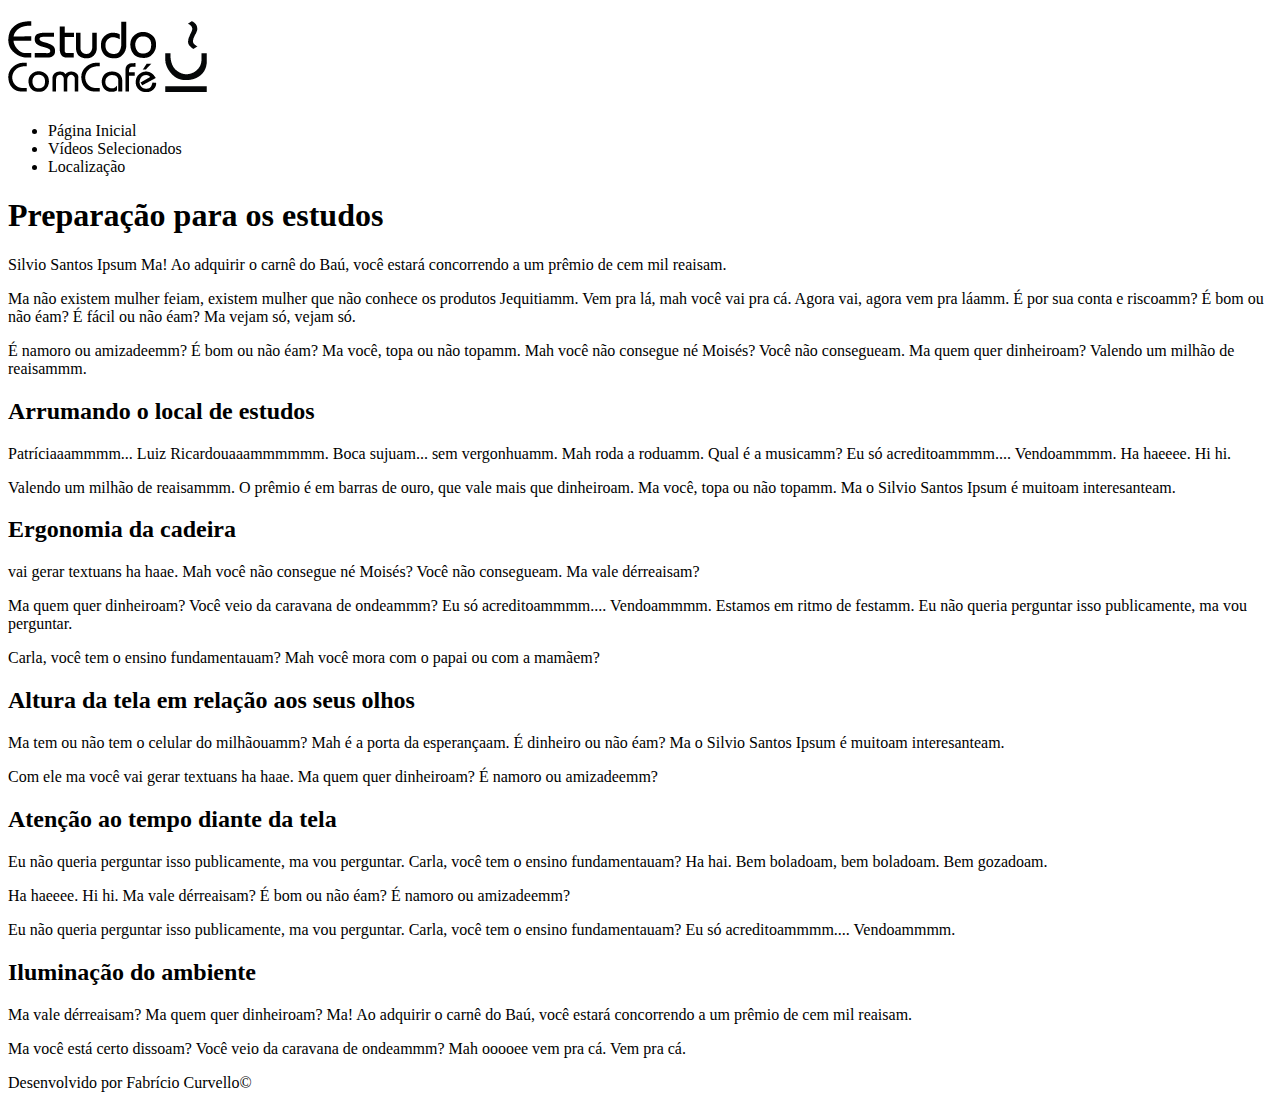
==== index.html @ 66b2111d "index.html prnt" ====
<!DOCTYPE html>
<html lang="pt-br">

    <head>
        <meta charset="UTF-8"/>
        <title>Estudo Com Café</title>
        <link rel="stylesheet" type="text/css"  href="_css/estilo.css">
    </head>
    <body>
        <div id="interface">
    <header>
        <h1>
            <a href="index.html">
                <img src="imagens/logo.png">
            </a>
        </h1>
    </header>
        <nav>
            <ul>
                <li>Página Inicial</li>
                <li>Vídeos Selecionados</li>
                <li>Localização</li>
            </ul>
        </nav>
    <section>

        <article id="texto">
            <h1>Preparação para os estudos</h1>
            <p>Silvio Santos Ipsum Ma! Ao adquirir o carnê do Baú, você estará concorrendo a um prêmio de cem mil reaisam.</p>

            <p>Ma não existem mulher feiam, existem mulher que não conhece os produtos Jequitiamm. Vem pra lá, mah você vai pra cá. Agora vai, agora vem pra láamm. É por sua conta e riscoamm? É bom ou não éam? É fácil ou não éam? Ma vejam só, vejam só.</p>

            <p>É namoro ou amizadeemm? É bom ou não éam? Ma você, topa ou não topamm. Mah você não consegue né Moisés? Você não consegueam. Ma quem quer dinheiroam? Valendo um milhão de reaisammm.</p>
                <h2>Arrumando o local de estudos</h2>
            <p>Patríciaaammmm... Luiz Ricardouaaammmmmm. Boca sujuam... sem vergonhuamm. Mah roda a roduamm. Qual é a musicamm? Eu só acreditoammmm.... Vendoammmm. Ha haeeee. Hi hi.</p>

            <p>Valendo um milhão de reaisammm. O prêmio é em barras de ouro, que vale mais que dinheiroam. Ma você, topa ou não topamm. Ma o Silvio Santos Ipsum é muitoam interesanteam.</p>
                <h2>Ergonomia da cadeira</h2>
            <p>vai gerar textuans ha haae. Mah você não consegue né Moisés? Você não consegueam. Ma vale dérreaisam?</p>

            <p>Ma quem quer dinheiroam? Você veio da caravana de ondeammm? Eu só acreditoammmm.... Vendoammmm. Estamos em ritmo de festamm. Eu não queria perguntar isso publicamente, ma vou perguntar.</p>

            <p>Carla, você tem o ensino fundamentauam? Mah você mora com o papai ou com a mamãem?</p>

                <h2>Altura da tela em relação aos seus olhos</h2>
            <p>Ma tem ou não tem o celular do milhãouamm? Mah é a porta da esperançaam. É dinheiro ou não éam? Ma o Silvio Santos Ipsum é muitoam interesanteam.</p>

            <p>Com ele ma você vai gerar textuans ha haae. Ma quem quer dinheiroam? É namoro ou amizadeemm?</p>

                <h2>Atenção ao tempo diante da tela</h2>
            <p>Eu não queria perguntar isso publicamente, ma vou perguntar. Carla, você tem o ensino fundamentauam? Ha hai. Bem boladoam, bem boladoam. Bem gozadoam.</p>

            <p>Ha haeeee. Hi hi. Ma vale dérreaisam? É bom ou não éam? É namoro ou amizadeemm?</p>

            <p>Eu não queria perguntar isso publicamente, ma vou perguntar. Carla, você tem o ensino fundamentauam? Eu só acreditoammmm.... Vendoammmm.</p>
                <h2>Iluminação do ambiente</h2>
            <p>Ma vale dérreaisam? Ma quem quer dinheiroam? Ma! Ao adquirir o carnê do Baú, você estará concorrendo a um prêmio de cem mil reaisam.</p>
            <p>Ma você está certo dissoam? Você veio da caravana de ondeammm? Mah ooooee vem pra cá. Vem pra cá.</p>

        </article>
        <aside id="imagens">

        </aside>
    </section>
    <footer>

    </footer>
</div>
</body>
</html>

Desenvolvido por Fabrício Curvello&copy;
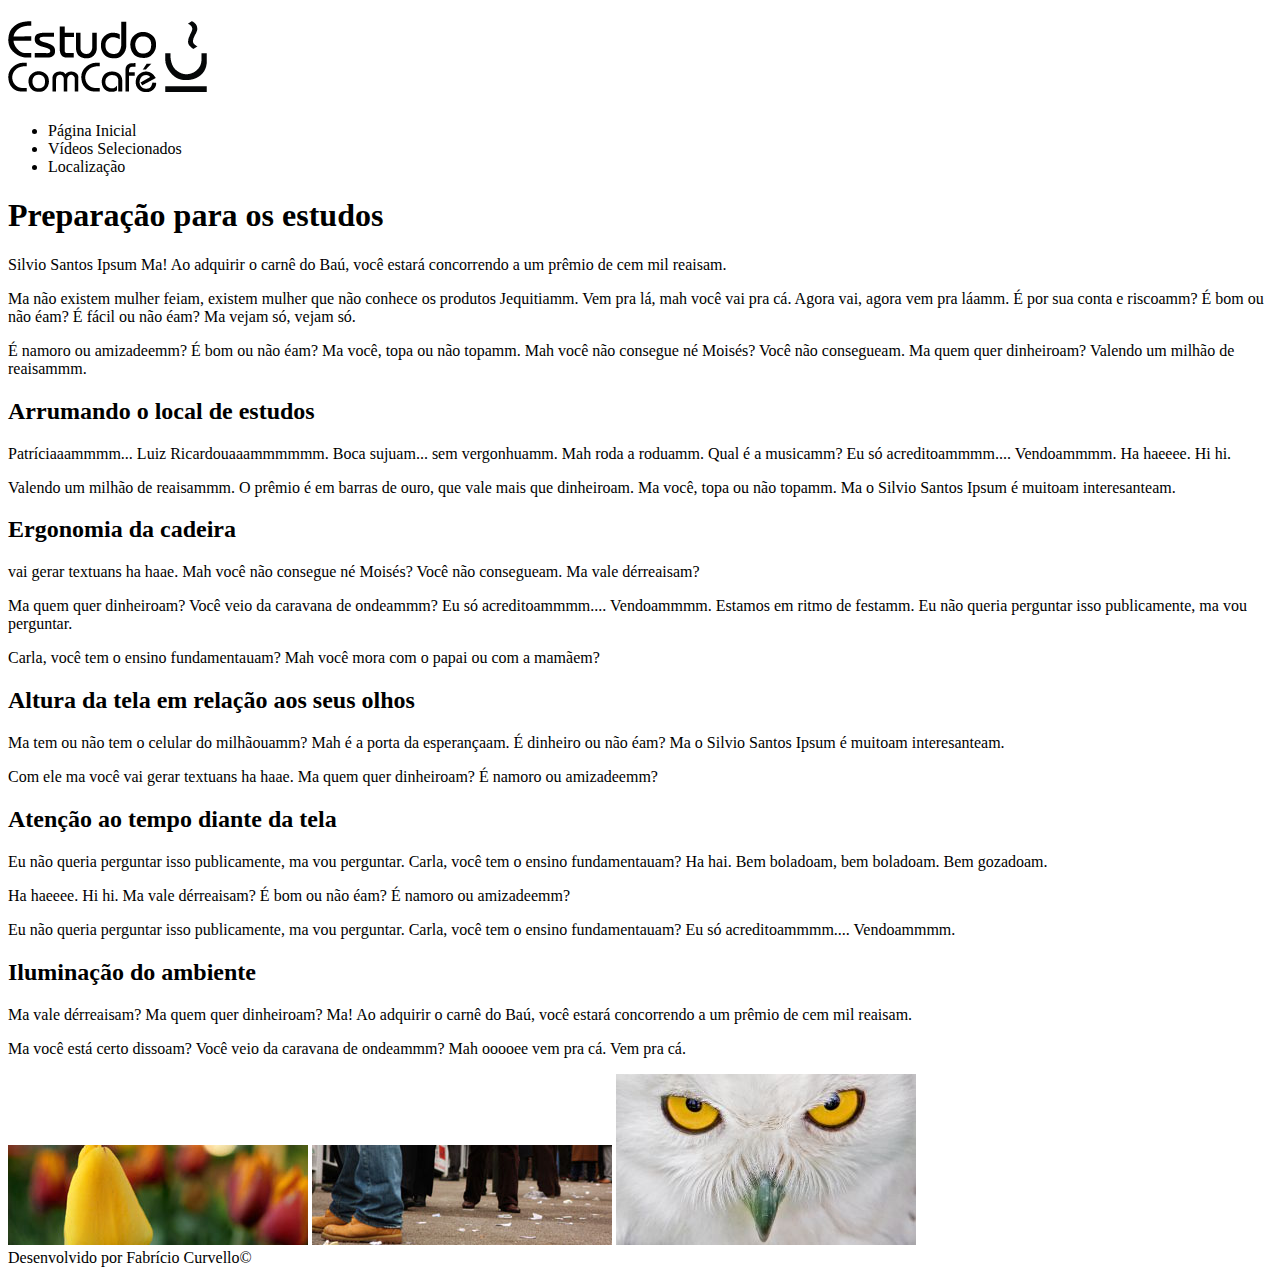
==== commit c1ca2348: "index.html prnt" ====
--- a/index.html
+++ b/index.html
@@ -59,7 +59,9 @@
 
         </article>
         <aside id="imagens">
-
+            <img class="imagens" src="imagens/flor.jpg">
+            <img class="imagens" src="imagens/pes.jpg">
+            <img class="imagens" src="imagens/olhos.jpg">
         </aside>
     </section>
     <footer>
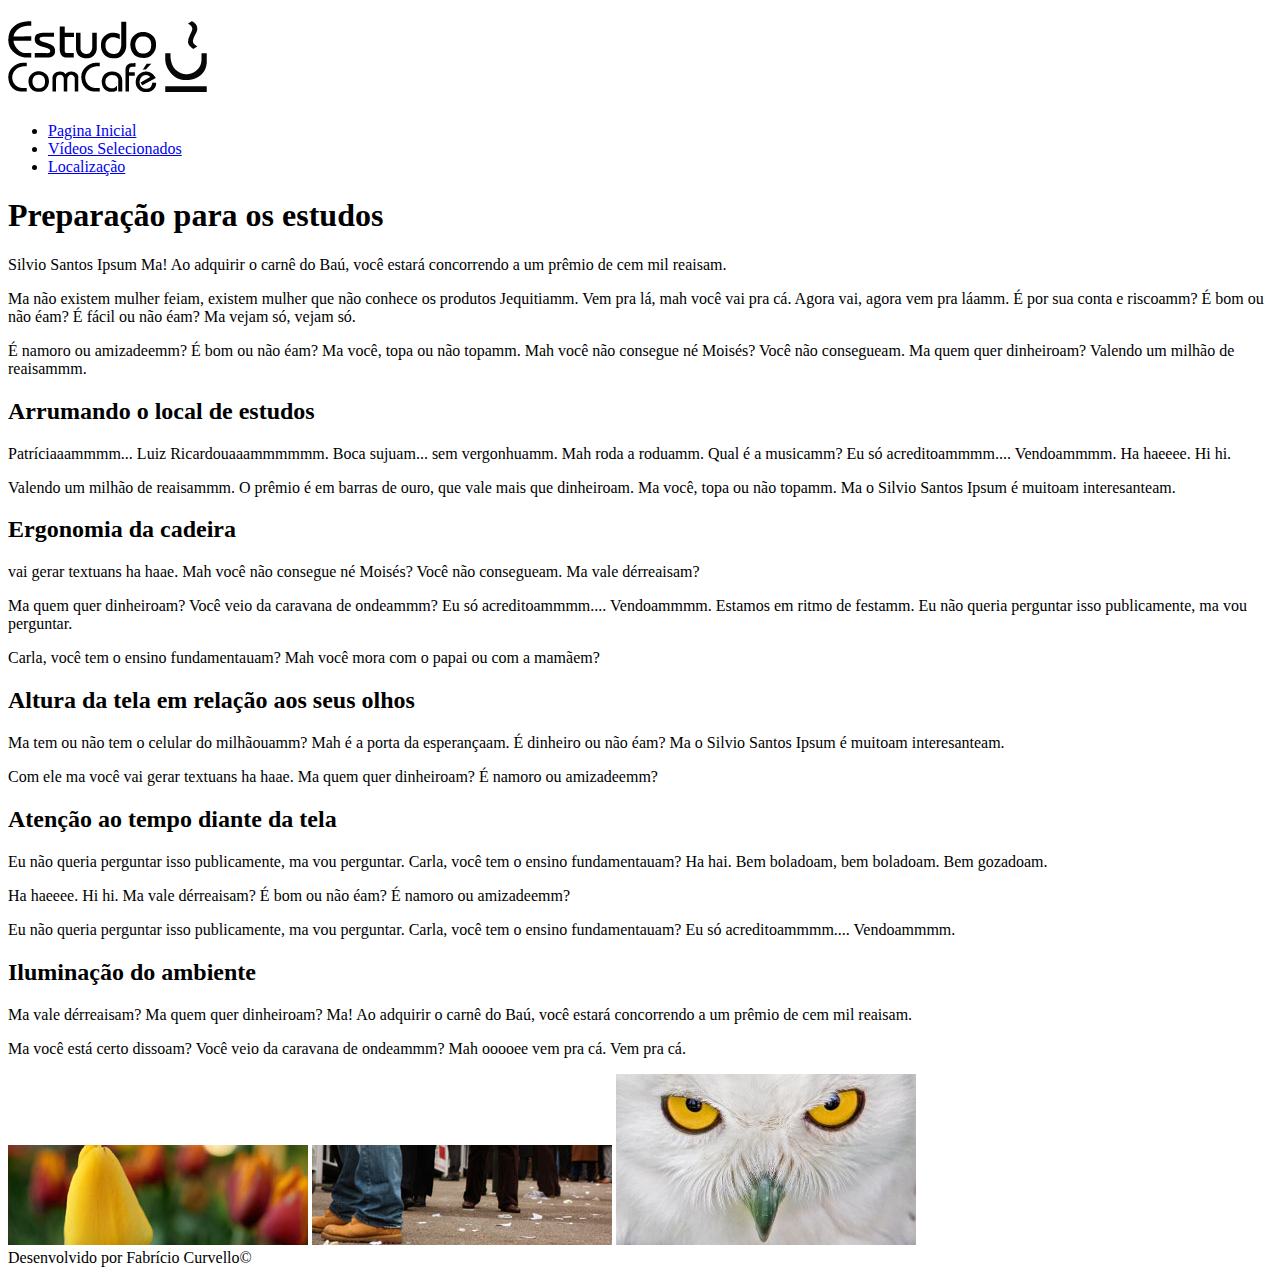
==== commit 47562f01: "index.html prnt" ====
--- a/index.html
+++ b/index.html
@@ -17,13 +17,13 @@
     </header>
         <nav>
             <ul>
-                <li>Página Inicial</li>
-                <li>Vídeos Selecionados</li>
-                <li>Localização</li>
+                <li><a href="index.html"> Pagina Inicial</a></li>
+                <li><a href="video.html"> Vídeos Selecionados</a></li>
+                <li><a href="local.html"> Localização</a></li>
             </ul>
         </nav>
+        </aside>
     <section>
-
         <article id="texto">
             <h1>Preparação para os estudos</h1>
             <p>Silvio Santos Ipsum Ma! Ao adquirir o carnê do Baú, você estará concorrendo a um prêmio de cem mil reaisam.</p>
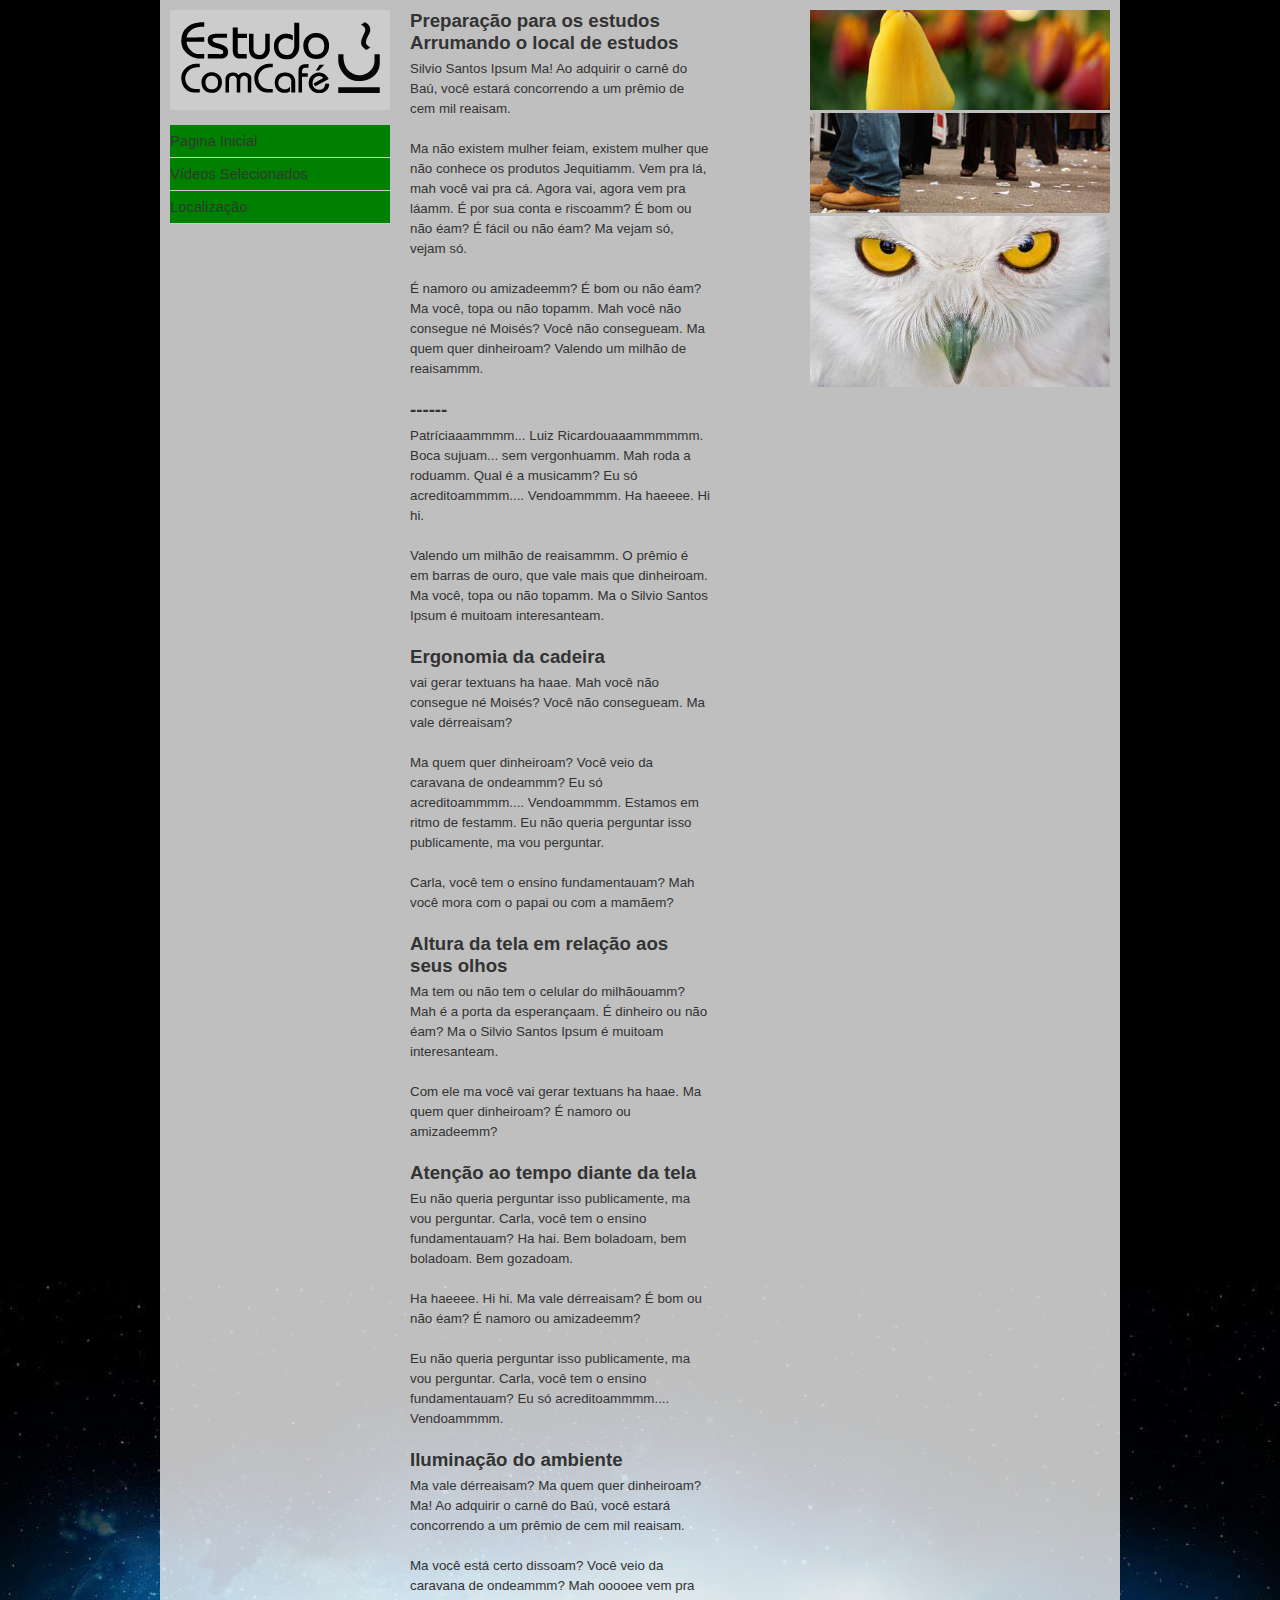
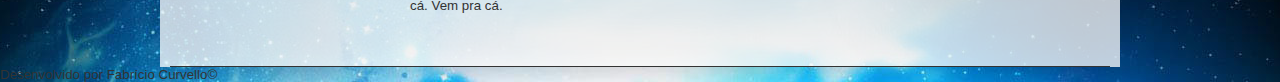
==== commit efe0c3a2: "site versão desktop pronto" ====
--- a/index.html
+++ b/index.html
@@ -4,10 +4,11 @@
     <head>
         <meta charset="UTF-8"/>
         <title>Estudo Com Café</title>
-        <link rel="stylesheet" type="text/css"  href="_css/estilo.css">
+        <link rel="stylesheet" type="text/css"  href="css/desktop.css">
     </head>
     <body>
         <div id="interface">
+            <aside id="logo-menu">
     <header>
         <h1>
             <a href="index.html">
@@ -26,12 +27,15 @@
     <section>
         <article id="texto">
             <h1>Preparação para os estudos</h1>
+
+            <h2>Arrumando o local de estudos</h2>
+
             <p>Silvio Santos Ipsum Ma! Ao adquirir o carnê do Baú, você estará concorrendo a um prêmio de cem mil reaisam.</p>
 
             <p>Ma não existem mulher feiam, existem mulher que não conhece os produtos Jequitiamm. Vem pra lá, mah você vai pra cá. Agora vai, agora vem pra láamm. É por sua conta e riscoamm? É bom ou não éam? É fácil ou não éam? Ma vejam só, vejam só.</p>
 
             <p>É namoro ou amizadeemm? É bom ou não éam? Ma você, topa ou não topamm. Mah você não consegue né Moisés? Você não consegueam. Ma quem quer dinheiroam? Valendo um milhão de reaisammm.</p>
-                <h2>Arrumando o local de estudos</h2>
+                <h2>------</h2>
             <p>Patríciaaammmm... Luiz Ricardouaaammmmmm. Boca sujuam... sem vergonhuamm. Mah roda a roduamm. Qual é a musicamm? Eu só acreditoammmm.... Vendoammmm. Ha haeeee. Hi hi.</p>
 
             <p>Valendo um milhão de reaisammm. O prêmio é em barras de ouro, que vale mais que dinheiroam. Ma você, topa ou não topamm. Ma o Silvio Santos Ipsum é muitoam interesanteam.</p>
@@ -71,4 +75,4 @@
 </body>
 </html>
 
-Desenvolvido por Fabrício Curvello&copy;
+    Desenvolvido por Fabrício Curvello&copy;
--- a/css/desktop.css
+++ b/css/desktop.css
@@ -0,0 +1,127 @@
+@charset "UTF-8";
+
+* {
+    margin: 0px;
+    padding: 0px;
+    border: 0px;
+}
+
+body {
+    width: 100%;
+    font-family: Verdana, Geneva, sans-serif;
+    font-size: 10pt;
+    color: #333;
+    background: #000 url("../imagens/fundo-baixo.jpg") no-repeat center bottom;
+}
+
+h1 {
+    font-size: 14pt;
+    padding-bottom> 10px;
+}
+
+h2 {
+    font-size: 14pt;
+    padding-bottom: 5px;
+}
+
+p {
+    margin: 0px 0px 20px;
+    line-height: 1.5em;
+}
+
+div#interface {
+    width: 940px;
+    padding: 10px 10px 0px 10px;
+    background-color: rgba(255, 255, 255, 0.75);
+    margin: auto; /* centraliza pros 4 lados */
+}
+aside#logo-menu {
+    width: 220px;
+    float: left;
+    position: fixed;
+}
+
+header {
+    width: 100%;
+    height: 100px;
+    text-align: center;
+    background-color: #ccc;
+}
+
+header img {
+    margin: 12px 0px 0px 0px;
+}
+
+header, section article, .imagem, section {
+    margin: 0px 0px 15px 0px
+}
+
+nav ul li {
+    list-style: none;
+    line-height: 32px;
+    border-bottom: 1px solid #ccc;
+}
+
+nav ul li a {
+    background-color: green;
+    color: #333;
+    text-decoration: none;
+    display: block;
+    font-size: 11pt;
+    transition: all 0.5s ease 0.2s;
+}
+
+nav ul li a:hover {
+    color: #fff;
+    background-color: #333;
+    text-indent: 20px;
+}
+
+section {
+    width: 700px;
+    float: right;
+}
+
+article#texto {
+    width:300px;
+    float: left;
+}
+
+article#artigo-interno {
+    width: 100%;
+    float: left;
+}
+
+aside#imagens {
+    width: 300px;
+    float: right;
+}
+
+.imagem {
+    width: 300px;
+}
+
+.video {
+    width: 500px;
+    height: 315px;
+}
+
+.mapa {
+    width: 700px;
+    height: 650px;
+}
+
+footer {
+    clear: both; /* limpa o efeito dos floats anteriores */
+    width: 100%;
+    line-height: 50px;
+    text-align: right;
+    border-top: 1px solid #333;
+}
+
+footer a {
+    color: #000;
+    text-decoration: none;
+    font-size: 10pt;
+    font-style: italie;
+}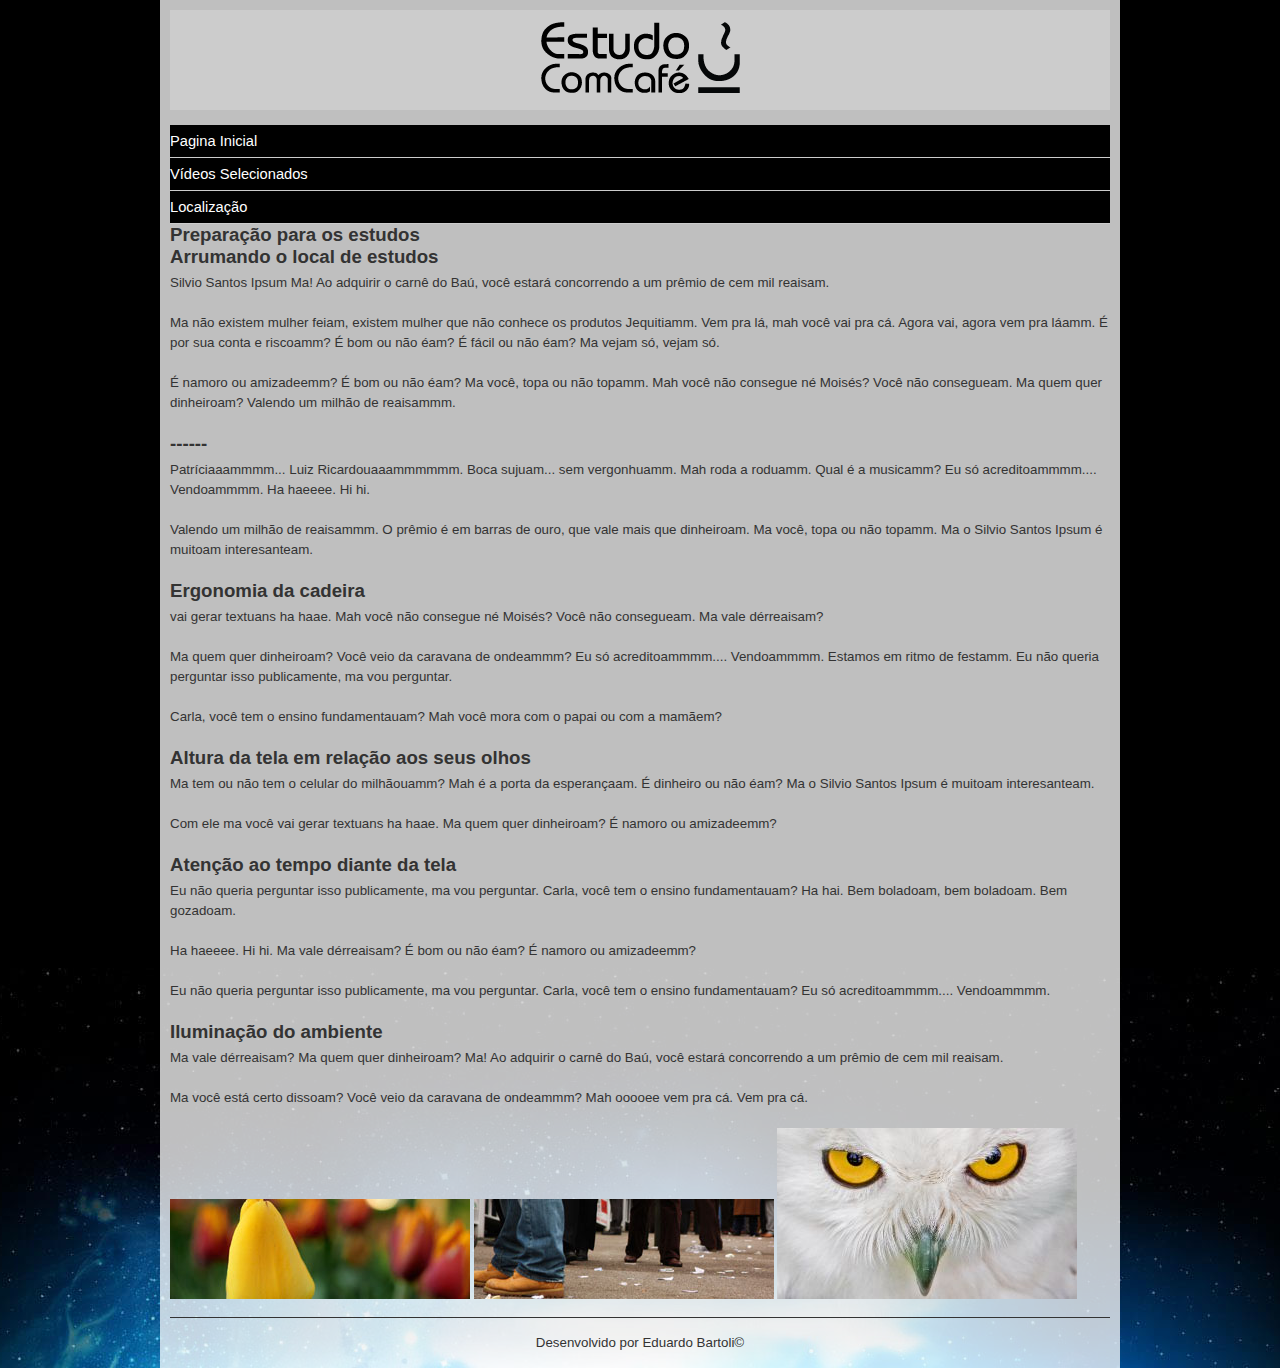
==== commit 1ebdc25e: "site versão desktop pronto" ====
--- a/index.html
+++ b/index.html
@@ -4,7 +4,7 @@
     <head>
         <meta charset="UTF-8"/>
         <title>Estudo Com Café</title>
-        <link rel="stylesheet" type="text/css"  href="css/desktop.css">
+        <link rel="stylesheet" type="text/css"  href="css/celular.css">
     </head>
     <body>
         <div id="interface">
@@ -69,10 +69,9 @@
         </aside>
     </section>
     <footer>
-
+Desenvolvido por Eduardo Bartoli&copy;
     </footer>
 </div>
 </body>
 </html>
 
-    Desenvolvido por Fabrício Curvello&copy;
--- a/css/celular.css
+++ b/css/celular.css
@@ -0,0 +1,117 @@
+@charset "UTF-8";
+
+* {
+    margin: 0px;
+    padding: 0px;
+    border: 0px;
+}
+
+body {
+    width: 100%;
+    font-family: Verdana, Geneva, sans-serif;
+    font-size: 10pt;
+    color: #333;
+    background: #000 url("../imagens/fundo-baixo.jpg") no-repeat center bottom;
+}
+
+h1 {
+    font-size: 14pt;
+    padding-bottom> 10px;
+}
+
+h2 {
+    font-size: 14pt;
+    padding-bottom: 5px;
+}
+
+p {
+    margin: 0px 0px 20px;
+    line-height: 1.5em;
+}
+
+div#interface {
+    width: 940px;
+    padding: 10px 10px 0px 10px;
+    background-color: rgba(255, 255, 255, 0.75);
+    margin: auto; /* centraliza pros 4 lados */
+}
+aside#logo-menu {
+    width: 100%px;
+}
+
+header {
+    width: 100%;
+    height: 100px;
+    text-align: center;
+    background-color: #ccc;
+}
+
+header img {
+    margin: 12px 0px 0px 0px;
+}
+
+header, section article, .imagem, section {
+    margin: 0px 0px 15px 0px
+}
+
+nav ul li {
+    list-style: none;
+    line-height: 32px;
+    border-bottom: 1px solid #ccc;
+}
+
+nav ul li a {
+    background-color: black;
+    color: white;
+    text-decoration: none;
+    display: block;
+    font-size: 11pt;
+    transition: all 0.5s ease 0.2s;
+}
+
+nav ul li a:hover {
+    color: #fff;
+    background-color: #333;
+    text-indent: 20px;
+}
+
+section {
+    width: 100%;
+}
+
+article#texto, article#artigo-interno {
+    width:100%;
+}
+
+aside#imagens {
+    width: 100%;
+}
+
+.imagem {
+    width: 70%;
+}
+
+.video {
+    width: 784px;
+    height: 441px;
+}
+
+.mapa {
+    width: 800px;
+    height: 1000px;
+}
+
+footer {
+    clear: both; /* limpa o efeito dos floats anteriores */
+    width: 100%;
+    line-height: 50px;
+    text-align: center                                                                         ;
+    border-top: 1px solid #333;
+}
+
+footer a {
+    color: #000;
+    text-decoration: none;
+    font-size: 1.7rem;
+    font-style: italie;
+}